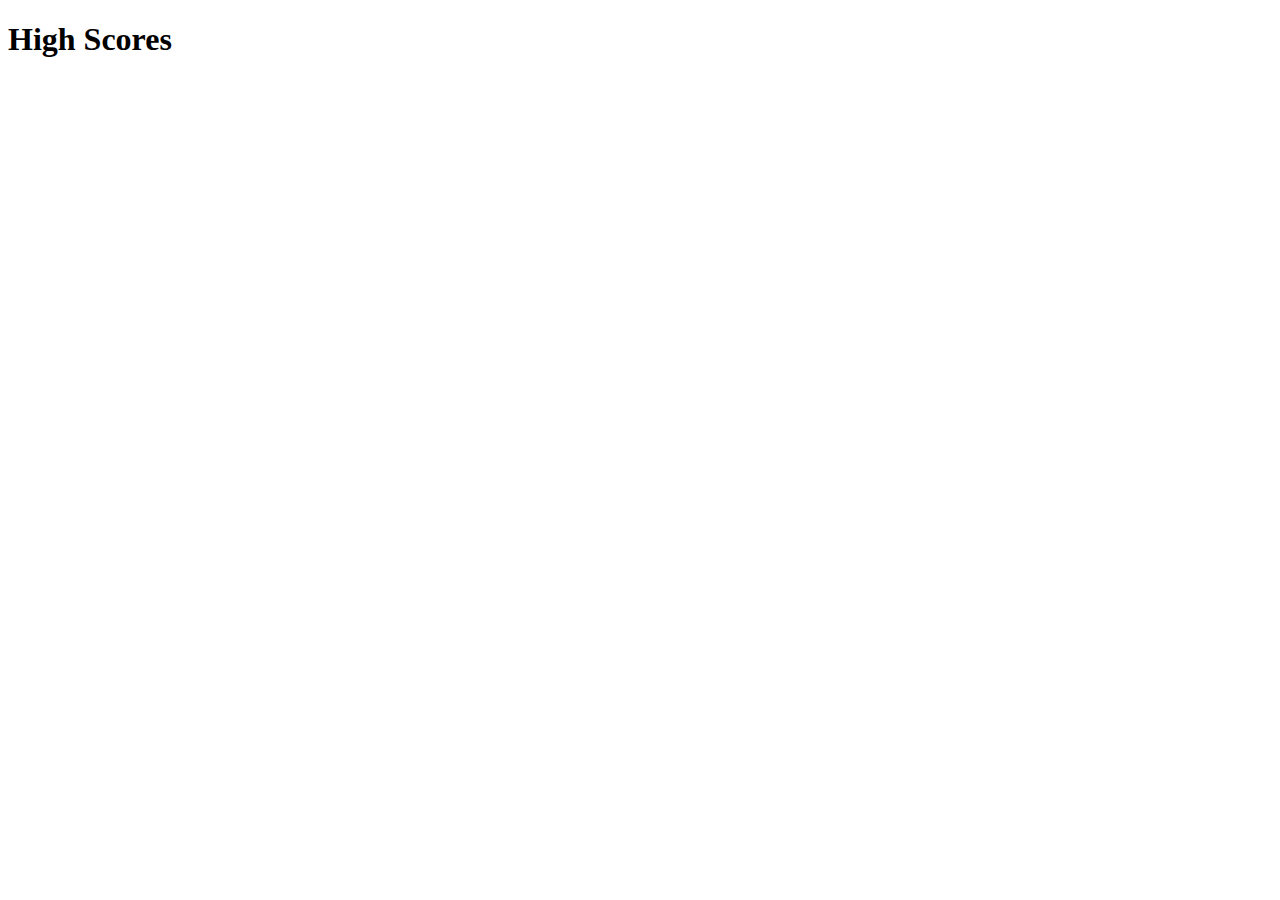
==== highscores.html @ cafe4fd3 "added content to highscores.html and connect scores.js" ====
<!DOCTYPE html>
<html lang="en">
  <head>
    <meta charset="UTF-8" />
    <meta name="viewport" content="width=device-width, initial-scale=1.0" />
    <title>Code Quiz: High Scores</title>
  </head>
  <body>
    <h1>High Scores</h1>
    <script src="./assets/js/scores.js"></script>
  </body>
</html>
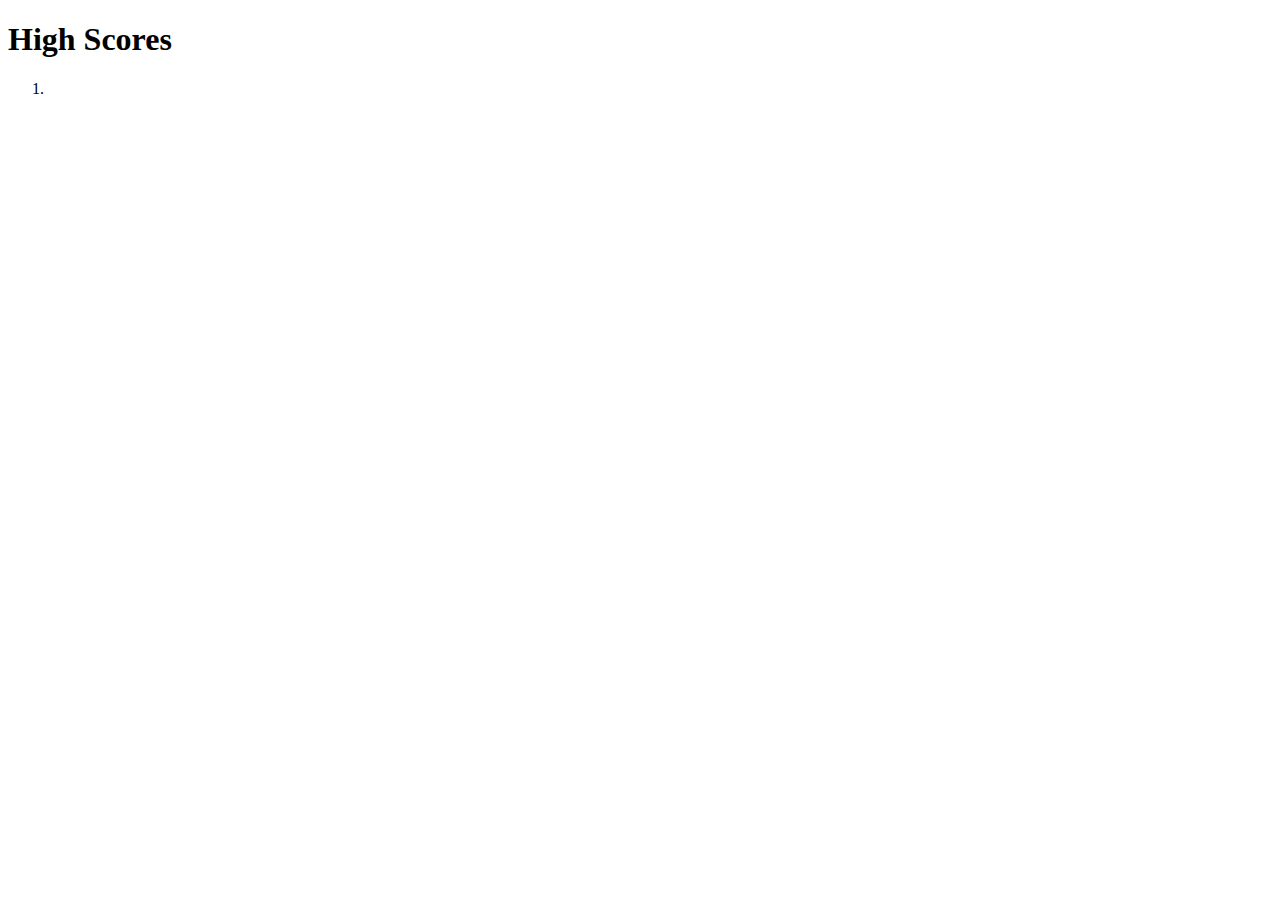
==== commit 5ed7c52b: "created a elements in highscores.html using dom, started to experiment with how to get local storage" ====
--- a/highscores.html
+++ b/highscores.html
@@ -6,7 +6,10 @@
     <title>Code Quiz: High Scores</title>
   </head>
   <body>
-    <h1>High Scores</h1>
+    <div id="high-scores">
+      <h1>High Scores</h1>
+      <ol id="scoreInfo"></ol>
+    </div>
     <script src="./assets/js/scores.js"></script>
   </body>
 </html>
